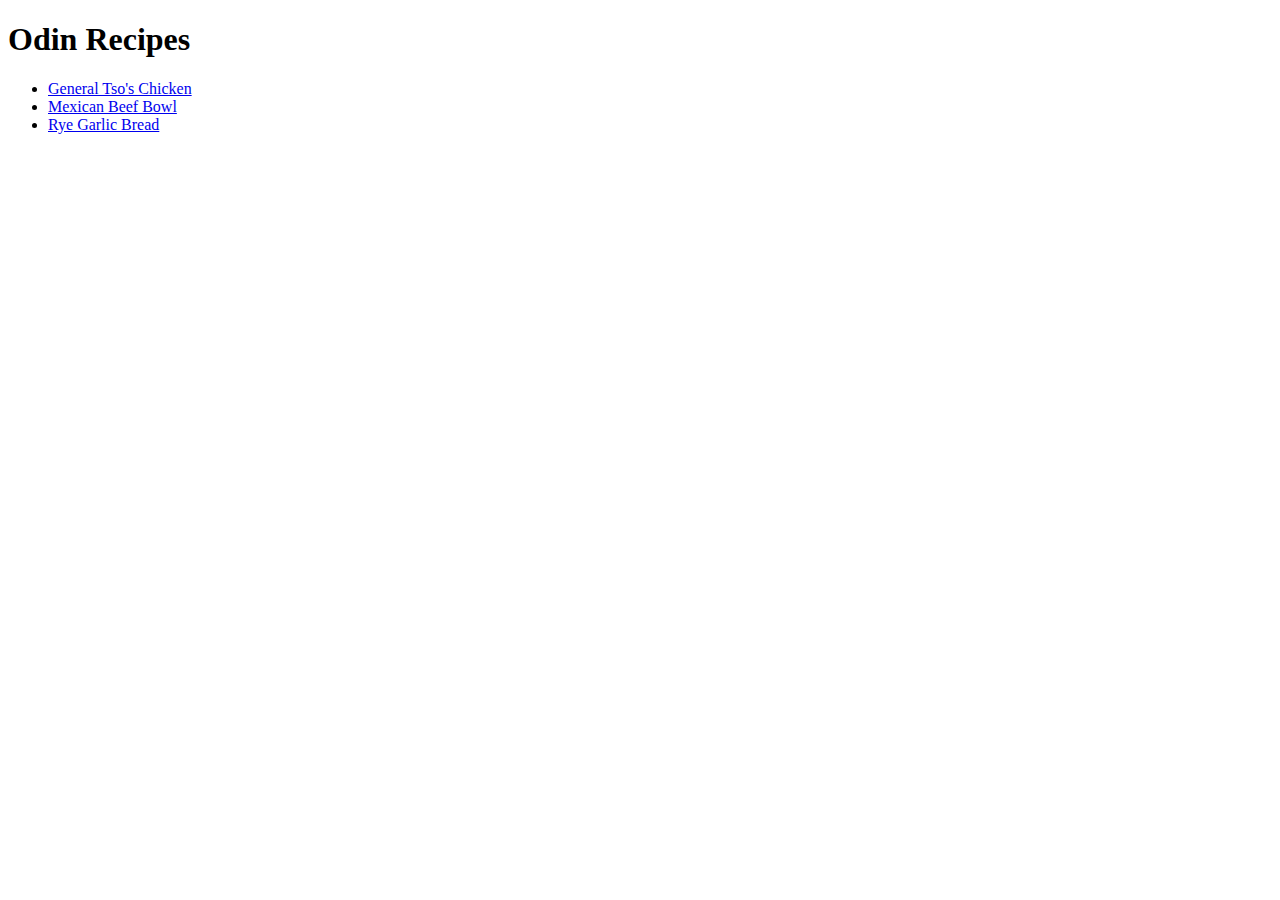
==== index.html @ 15e21d65 "Finished GeneralTso's chicken, added files for 2" ====
<!DOCTYPE html>
<html lang="en">
 <head>
    <meta charset="UTF-8">
    <meta http-equiv="X-UA-Compatible" content="IE=edge">
    <meta name="viewport" content="width=device-width, initial-scale=1.0">
    <title>Document</title>
 </head>
 <body>
    <h1>Odin Recipes</h1> 
   <ul>
     <li><a href="recipes/generalTsos.html">General Tso's Chicken</a></li>
     <li><a href="recipes/mexicanBeefBowl.html">Mexican Beef Bowl</a></li>
     <li><a href="recipes/ryeGarlicBread.html">Rye Garlic Bread</a></li>
   </ul>

 </body>
</html>
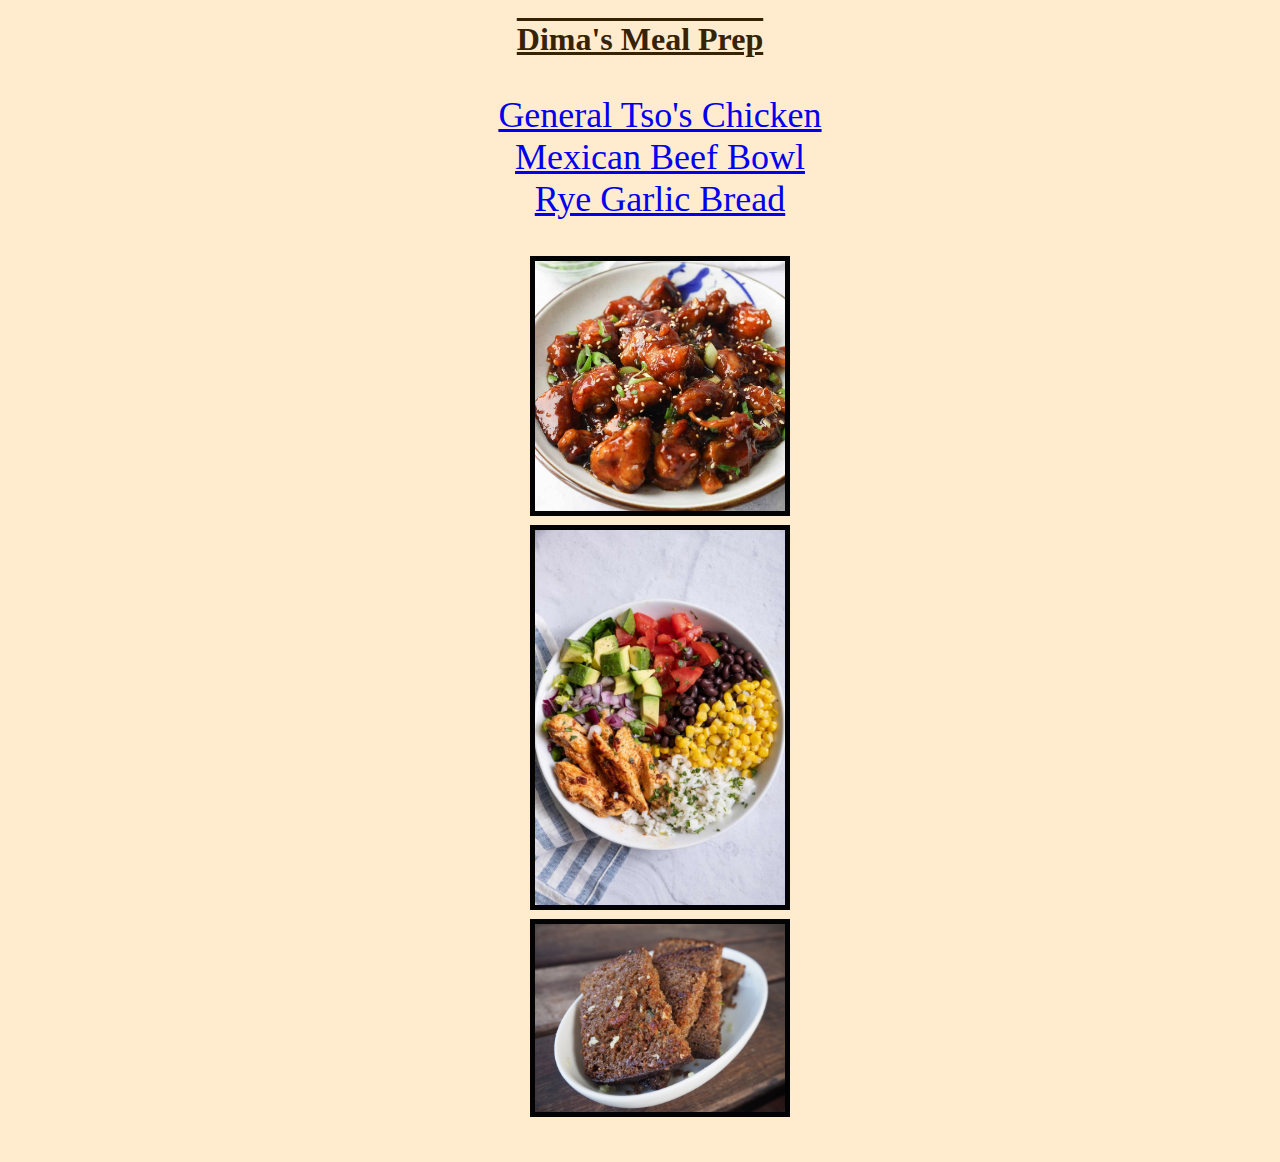
==== commit 91eaac8f: "Back button, Front page cleanup" ====
--- a/index.html
+++ b/index.html
@@ -5,14 +5,19 @@
     <meta http-equiv="X-UA-Compatible" content="IE=edge">
     <meta name="viewport" content="width=device-width, initial-scale=1.0">
     <title>Document</title>
- </head>
+    <link rel="stylesheet" href="style.css">
+  </head>
  <body>
-    <h1>Odin Recipes</h1> 
+    <h1>Dima's Meal Prep</h1> 
    <ul>
      <li><a href="recipes/generalTsos.html">General Tso's Chicken</a></li>
      <li><a href="recipes/mexicanBeefBowl.html">Mexican Beef Bowl</a></li>
      <li><a href="recipes/ryeGarlicBread.html">Rye Garlic Bread</a></li>
    </ul>
-
+    <ul>
+     <li><img class="pics" src="Images/General Tso's Chicken.jpg" alt="General Tsos Chicken"></li>
+     <li><img class="pics"src="Images/mexicanBowl.jpg" alt="Mexican Bowl"></li>
+     <li><img class="pics"src="Images/ryeGarlicBread.jpg"></li>
+    </ul>
  </body>
 </html>--- a/style.css
+++ b/style.css
@@ -0,0 +1,20 @@
+h1 {
+    color:rgb(54, 35, 6); text-align: center; 
+    text-decoration: underline overline;
+}
+
+* {
+    background-color: blanchedalmond;
+}
+
+ul {
+    text-align: center; font-size: 36px;
+    list-style: none;
+}
+
+.pics {
+    width: 250px;
+    height: auto;
+    text-align: center;
+    border: 5px solid rgb(3, 3, 3);
+}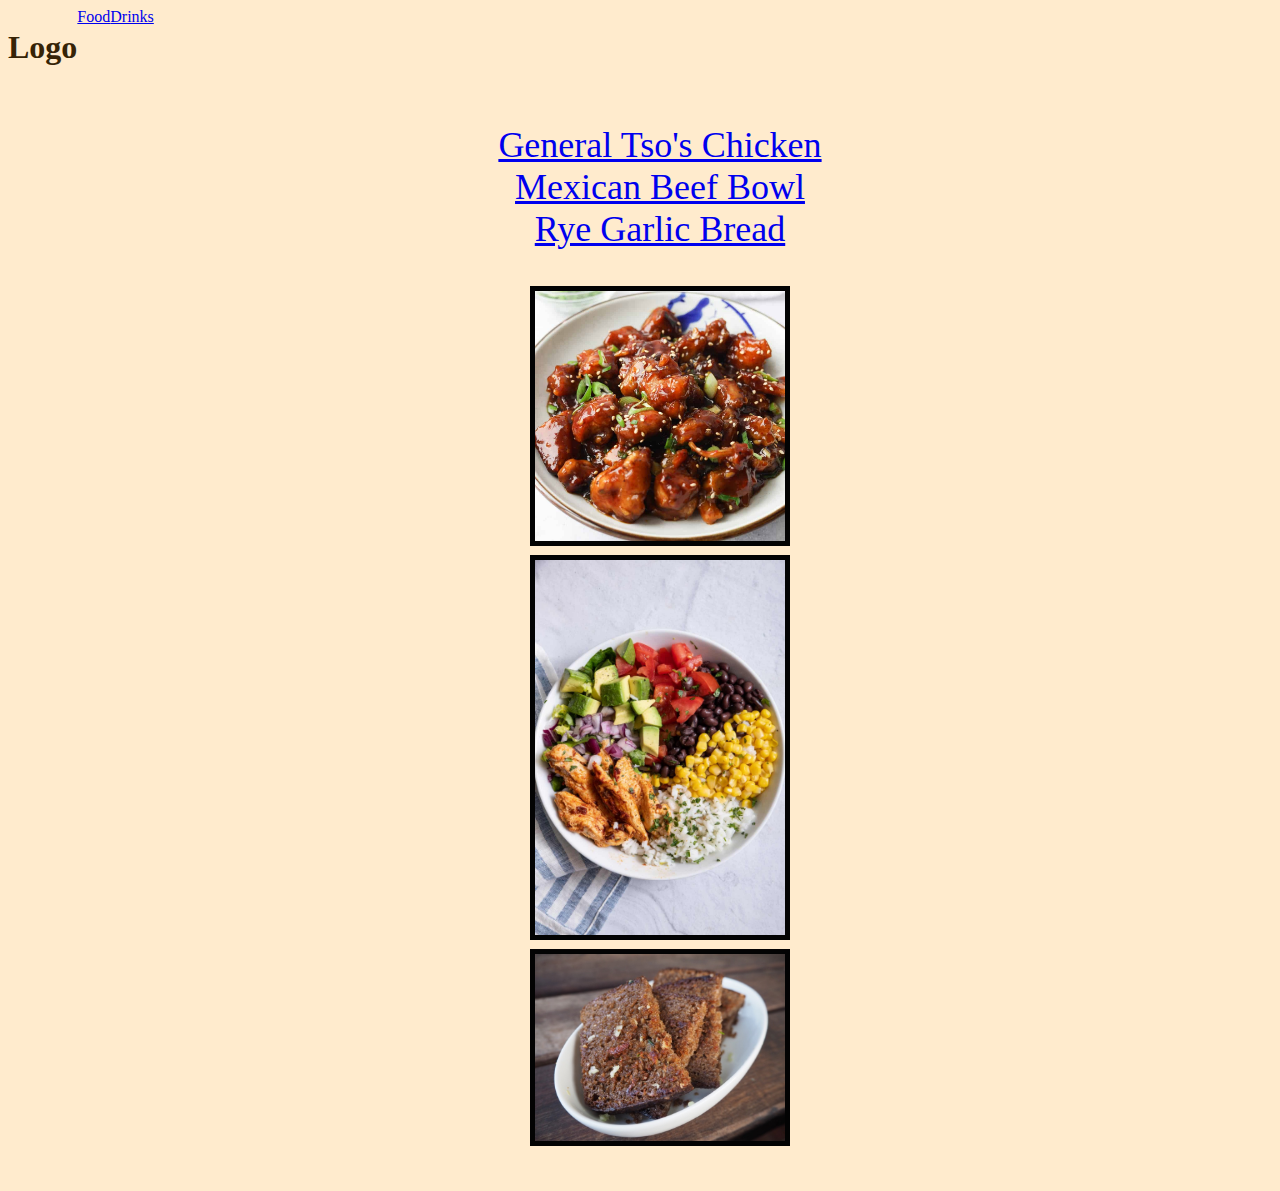
==== commit 5e8d0eea: "Not Sure" ====
--- a/index.html
+++ b/index.html
@@ -8,8 +8,12 @@
     <link rel="stylesheet" href="style.css">
   </head>
  <body>
-    <h1>Dima's Meal Prep</h1> 
-   <ul>
+   <div class="header">
+  <h1>Logo</h1> 
+  <a class="links" href="index.html">Food</a>
+  <a class="links" href="drinks/drinklandpage">Drinks</a>
+   </div>
+  <ul>
      <li><a href="recipes/generalTsos.html">General Tso's Chicken</a></li>
      <li><a href="recipes/mexicanBeefBowl.html">Mexican Beef Bowl</a></li>
      <li><a href="recipes/ryeGarlicBread.html">Rye Garlic Bread</a></li>
--- a/style.css
+++ b/style.css
@@ -1,8 +1,13 @@
 h1 {
-    color:rgb(54, 35, 6); text-align: center; 
-    text-decoration: underline overline;
+    color:rgb(54, 35, 6); 
 }
+.header{
+    display: flex;
 
+}
+.links{
+    
+}
 * {
     background-color: blanchedalmond;
 }
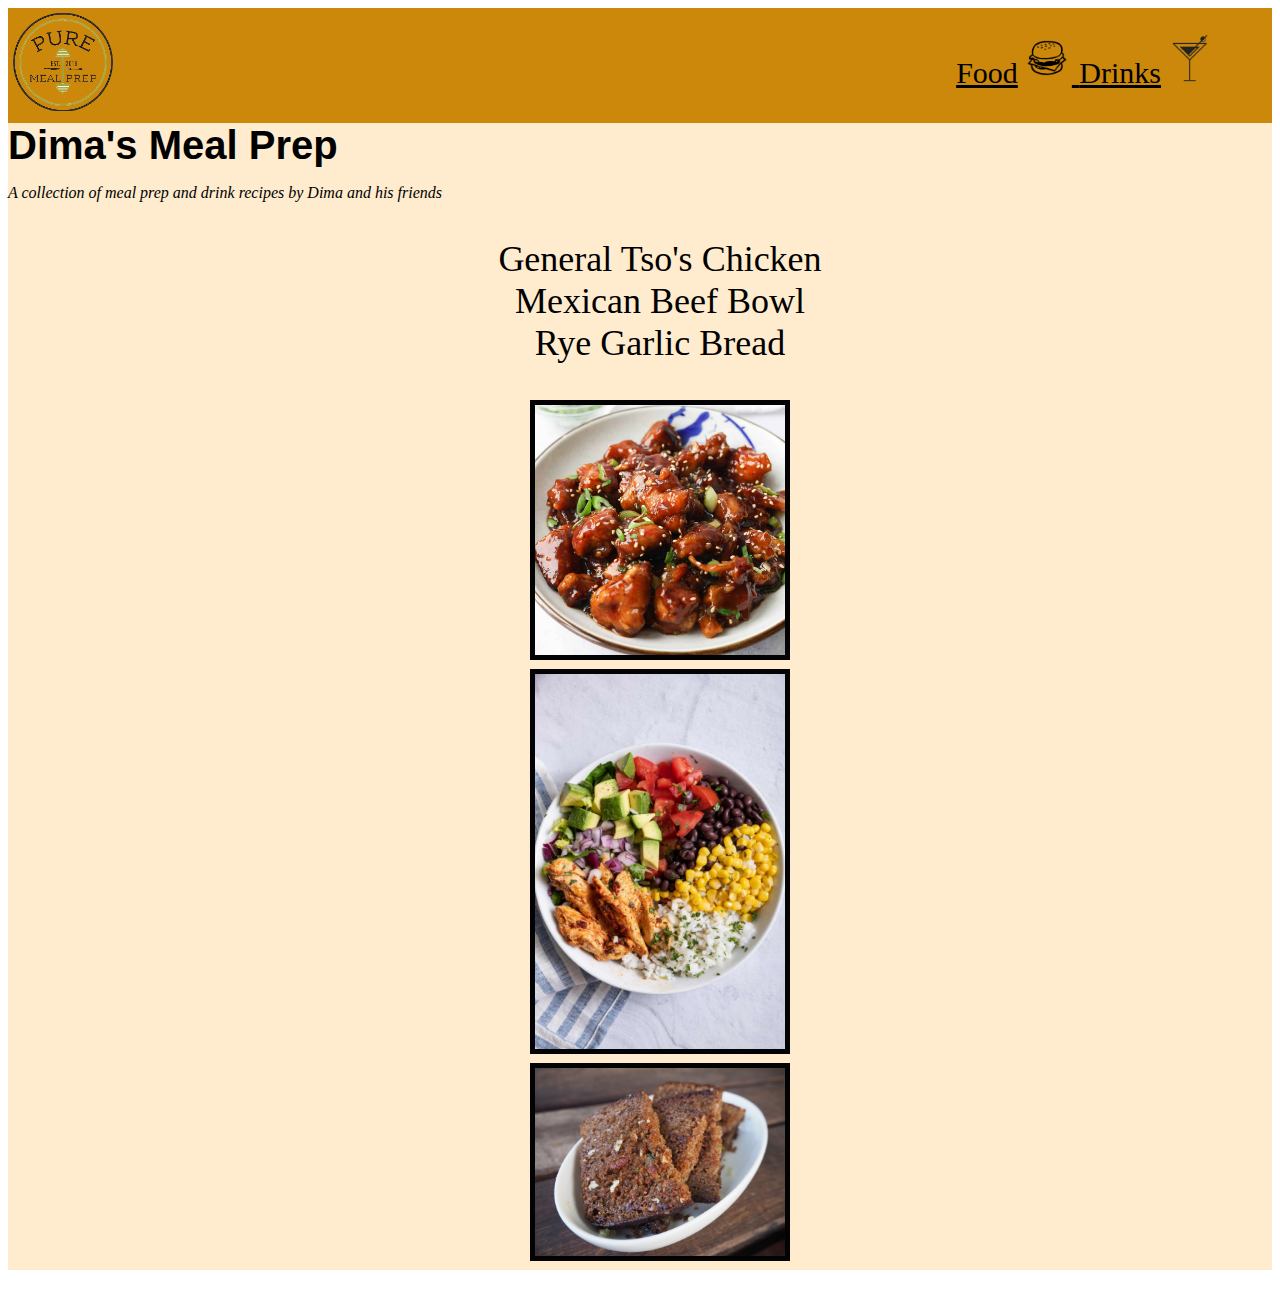
==== commit d39daf60: "Styled Header, Added Links" ====
--- a/index.html
+++ b/index.html
@@ -9,11 +9,27 @@
   </head>
  <body>
    <div class="header">
-  <h1>Logo</h1> 
-  <a class="links" href="index.html">Food</a>
-  <a class="links" href="drinks/drinklandpage">Drinks</a>
+   <a class="links" href="index.html">
+    <img class="logo" src="Images/mealprep-logo.png">
+   </a> 
+   <div class="options">
+   <a class="links" href="index.html">Food</a>
+   <a class="links" href="index.html">
+   <img class="symbol" src="Images/food-symbol.png">
+   </a>
+   <a class="links" href="drinks/drinklandpage">Drinks</a>
+   <a class="links" href="drinks/drinklandpage">
+   <img class="symbol" src="Images/drink-symbol.png">
+   </a>
+  </div>
    </div>
-  <ul>
+  <div class="body">
+   <div class="lefttitlecard">
+   <div class="title">Dima's Meal Prep</div>
+   <p>A collection of meal prep and drink recipes by Dima and his friends</p>
+   </div>
+   <div class="righttitlecard"></div>
+   <ul>
      <li><a href="recipes/generalTsos.html">General Tso's Chicken</a></li>
      <li><a href="recipes/mexicanBeefBowl.html">Mexican Beef Bowl</a></li>
      <li><a href="recipes/ryeGarlicBread.html">Rye Garlic Bread</a></li>
@@ -23,5 +39,6 @@
      <li><img class="pics"src="Images/mexicanBowl.jpg" alt="Mexican Bowl"></li>
      <li><img class="pics"src="Images/ryeGarlicBread.jpg"></li>
     </ul>
+  </div>
  </body>
 </html>--- a/style.css
+++ b/style.css
@@ -1,14 +1,12 @@
-h1 {
-    color:rgb(54, 35, 6); 
-}
+
 .header{
     display: flex;
-
+    background-color:rgb(204, 136, 10);
 }
-.links{
-    
+p {
+    font-style: italic;
 }
-* {
+.body {
     background-color: blanchedalmond;
 }
 
@@ -22,4 +20,37 @@
     height: auto;
     text-align: center;
     border: 5px solid rgb(3, 3, 3);
+}
+
+.options {
+    padding: 10px;
+    background-color:rgb(204, 136, 10);
+    position: absolute;
+    right: 55px;
+    align-items: center;
+}
+
+.title {
+font-weight: 600;
+font-family: 'CenturyGothic', CenturyGothic, Geneva, AppleGothic, sans-serif;
+font-size: 40px;
+}
+.symbol {
+    width: 50px;
+    height: auto;
+    margin-top: 15px;
+}
+a, a:hover, a:focus, a:active {
+    text-decoration: none;
+    color: inherit;
+}
+.logo {
+    width: 100px;
+    height: auto;
+    padding: 5px;
+}
+.links {
+    font-size: 30px;
+    font-family:'CenturyGothic';
+    text-decoration:underline;
 }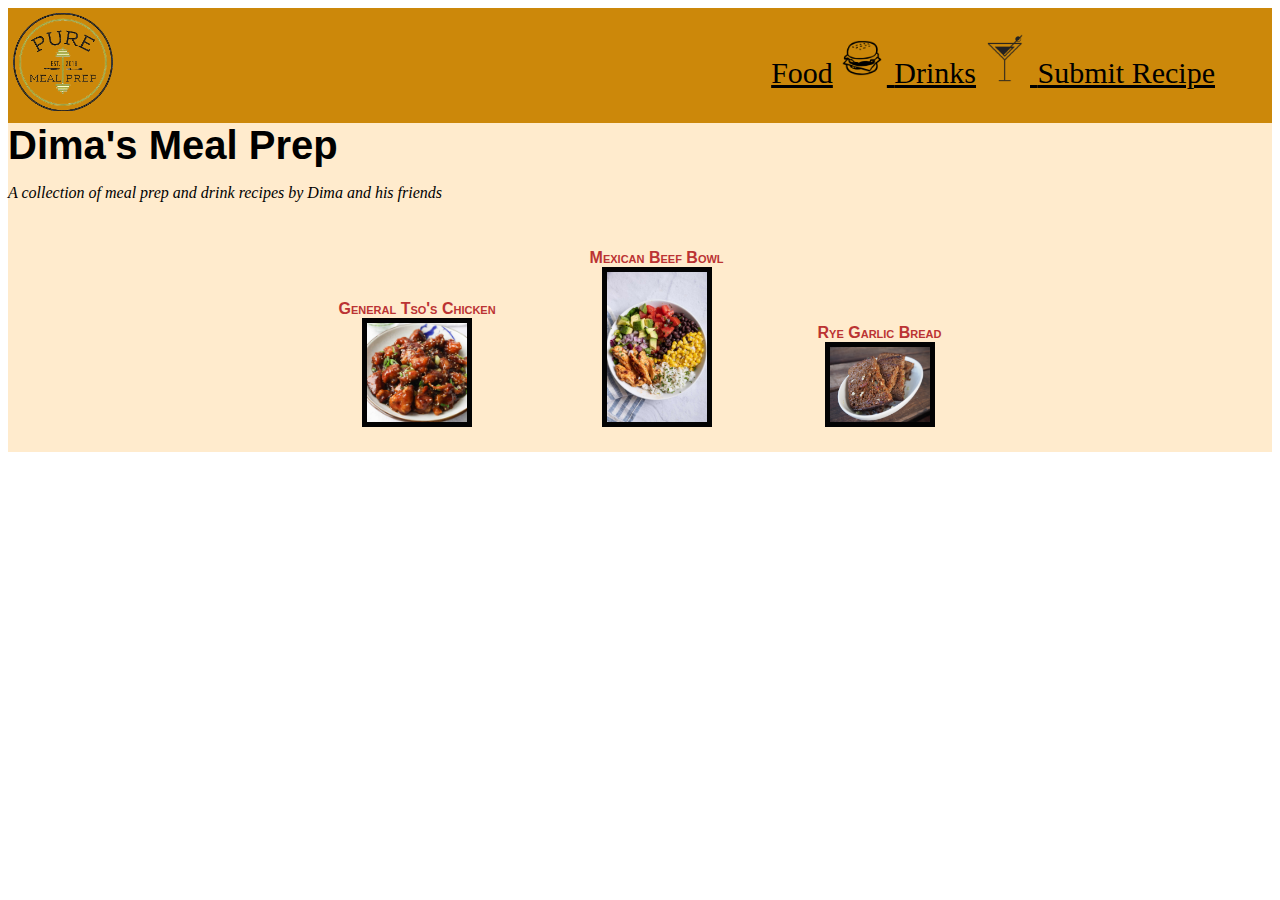
==== commit a93fb0c9: "Made images line-up and links work" ====
--- a/index.html
+++ b/index.html
@@ -21,6 +21,7 @@
    <a class="links" href="drinks/drinklandpage">
    <img class="symbol" src="Images/drink-symbol.png">
    </a>
+   <a class="links" href="idkhow to do this yet">Submit Recipe</a>
   </div>
    </div>
   <div class="body">
@@ -29,16 +30,27 @@
    <p>A collection of meal prep and drink recipes by Dima and his friends</p>
    </div>
    <div class="righttitlecard"></div>
-   <ul>
-     <li><a href="recipes/generalTsos.html">General Tso's Chicken</a></li>
-     <li><a href="recipes/mexicanBeefBowl.html">Mexican Beef Bowl</a></li>
-     <li><a href="recipes/ryeGarlicBread.html">Rye Garlic Bread</a></li>
-   </ul>
-    <ul>
-     <li><img class="pics" src="Images/General Tso's Chicken.jpg" alt="General Tsos Chicken"></li>
-     <li><img class="pics"src="Images/mexicanBowl.jpg" alt="Mexican Bowl"></li>
-     <li><img class="pics"src="Images/ryeGarlicBread.jpg"></li>
-    </ul>
-  </div>
+   
+   <div class="recipelist">
+      <a href="recipes/generalTsos.html">
+        <figure>
+          <figcaption>General Tso's Chicken</figcaption>
+          <img class="pics" src="Images/General Tso's Chicken.jpg" alt="General Tsos Chicken">
+        </figure>
+      </a>
+      <a href="recipes/mexicanBeefBowl.html">
+        <figure>
+          <figcaption>Mexican Beef Bowl</figcaption>
+     <img class="pics"src="Images/mexicanBowl.jpg" alt="Mexican Bowl">
+    </figure>
+    </a>
+    <a href="recipes/ryeGarlicBread.html">
+      <figure>
+        <figcaption>Rye Garlic Bread</figcaption>
+        <img class="pics"src="Images/ryeGarlicBread.jpg">
+      </figure>
+      </a>
+     </div>
+    </div>
  </body>
 </html>--- a/style.css
+++ b/style.css
@@ -16,12 +16,10 @@
 }
 
 .pics {
-    width: 250px;
+    width: 100px;
     height: auto;
-    text-align: center;
     border: 5px solid rgb(3, 3, 3);
 }
-
 .options {
     padding: 10px;
     background-color:rgb(204, 136, 10);
@@ -29,7 +27,6 @@
     right: 55px;
     align-items: center;
 }
-
 .title {
 font-weight: 600;
 font-family: 'CenturyGothic', CenturyGothic, Geneva, AppleGothic, sans-serif;
@@ -53,4 +50,36 @@
     font-size: 30px;
     font-family:'CenturyGothic';
     text-decoration:underline;
+}
+.recipelist {
+    text-align: center;
+}
+.caption {
+    display: inline-block;
+} 
+ figure {
+    display: inline-block;
+}
+figcaption {
+    margin: 10px 0 0 0;
+    font-variant: small-caps;
+    font-family: Arial;
+    font-weight: bold;
+    color: #bb3333;
+}
+figure {
+    padding: 5px;
+}
+img:hover {
+    transform: scale(1.1);
+    -ms-transform: scale(1.1);
+    -webkit-transform: scale(1.1);
+    -moz-transform: scale(1.1);
+    -o-transform: scale(1.1);
+}
+img {
+    transition: transform 0.2s;
+    -webkit-transition: -webkit-transform 0.2s;
+    -moz-transition: -moz-transform 0.2s;
+    -o-transition: -o-transform 0.2s;
 }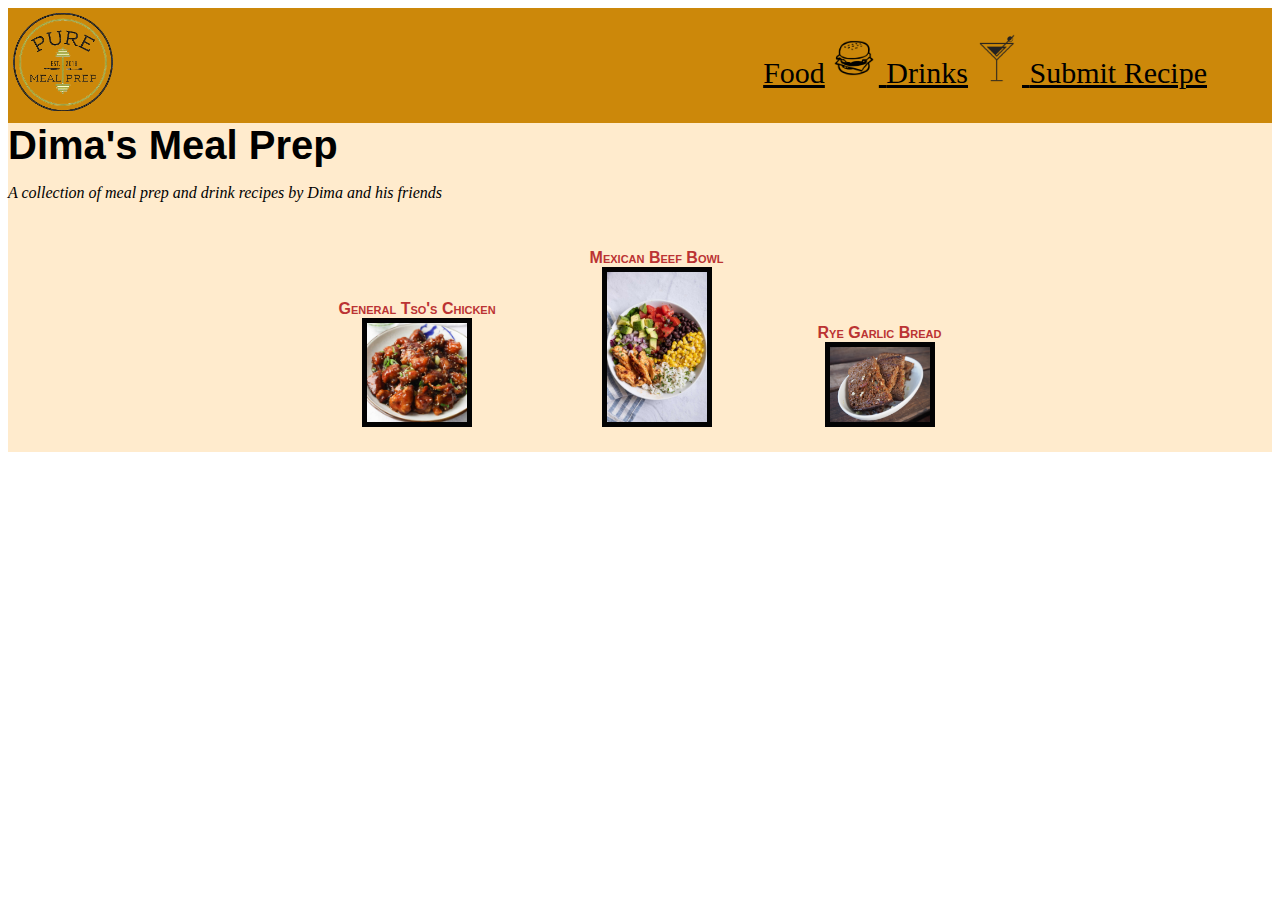
==== commit 96cb299f: "Added header for every page" ====
--- a/index.html
+++ b/index.html
@@ -17,8 +17,8 @@
    <a class="links" href="index.html">
    <img class="symbol" src="Images/food-symbol.png">
    </a>
-   <a class="links" href="drinks/drinklandpage">Drinks</a>
-   <a class="links" href="drinks/drinklandpage">
+   <a class="links" href="drinks/drinklandpage.html">Drinks</a>
+   <a class="links" href="drinks/drinklandpage.html">
    <img class="symbol" src="Images/drink-symbol.png">
    </a>
    <a class="links" href="idkhow to do this yet">Submit Recipe</a>
--- a/style.css
+++ b/style.css
@@ -2,6 +2,7 @@
 .header{
     display: flex;
     background-color:rgb(204, 136, 10);
+    position: sticky;
 }
 p {
     font-style: italic;
@@ -9,12 +10,6 @@
 .body {
     background-color: blanchedalmond;
 }
-
-ul {
-    text-align: center; font-size: 36px;
-    list-style: none;
-}
-
 .pics {
     width: 100px;
     height: auto;
